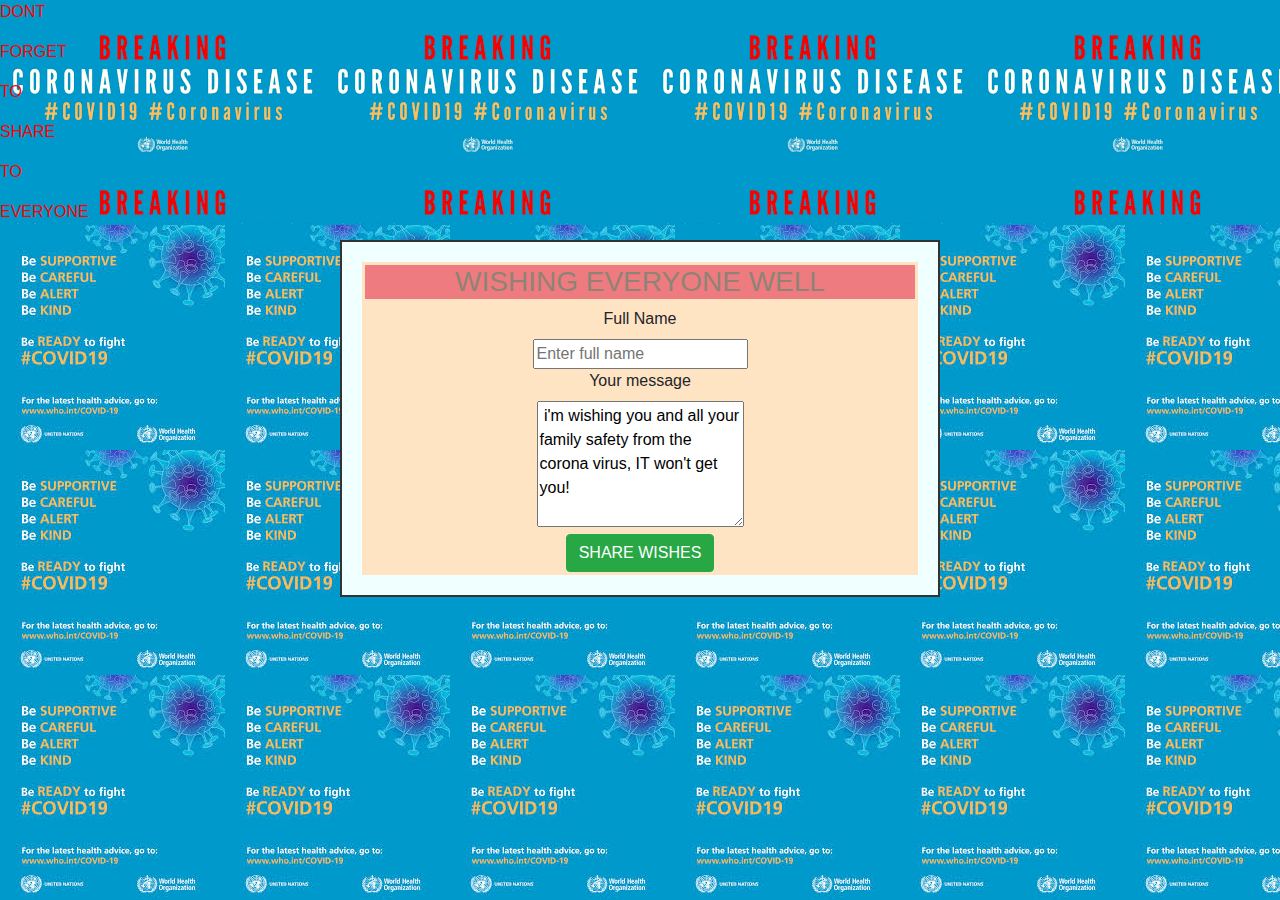
==== index.html @ fb14a27f "original code" ====
<!DOCTYPE html>
<html>
    <head>
        <title>COVID19 WELL WISHES</title>
        <link rel="stylesheet" type="text/css" href="indexstyle.css">
        <link rel="stylesheet" type="text/css" href="css/bootstrap.min.css">
    <script src="https://code.jquery.com/jquery-3.4.1.min.js"></script>

    <script src="js/bootstrap.min.js"></script>
    </head>
    <body>
        <header>
            <bold><p>DONT</p>
            <p>FORGET</p>
            <P>TO</P>
            <P> SHARE</P>
            <p>TO</p>
            <P>EVERYONE</P></bold>
        </header>
       
        <div class="contactform">
            <form  action="submit.php" method="post">
            <h3> WISHING EVERYONE WELL</h3>
        
        
            <label for="full_name"> Full Name</label><br/>
            <input type="text" name="full_name" placeholder="Enter full name"/><br/>
        
           
            <label for="email">Your message</label><br/>
            <textarea type="text" name="message" cols="20" rows="5"> i'm wishing you and all your family safety from the corona virus, IT won't get you! </textarea><br/>
            
                
            <button type="submit" name="submit" class="btn btn-success">SHARE WISHES</button><br/>
        
        
        
        </form> 
        
        </div>

        <footer>

        </footer>
    </body>
</html>
---- indexstyle.css ----
body{
    background: url(indeximage.jpg);
    background-size: auto;   
}
header{
    background-image: url(header2.png);    
}
header p{
   color: red;
   border-radius: 2px;
}

.contactform{
text-align: center;
margin: 0 auto;
padding:20px;
width: 600PX;
border: 2px solid #333333;

background-color: azure;


}
form{
    padding: 3px;
    background-color: bisque;
}
h3{
opacity: 0.5;
background-color: crimson;
}
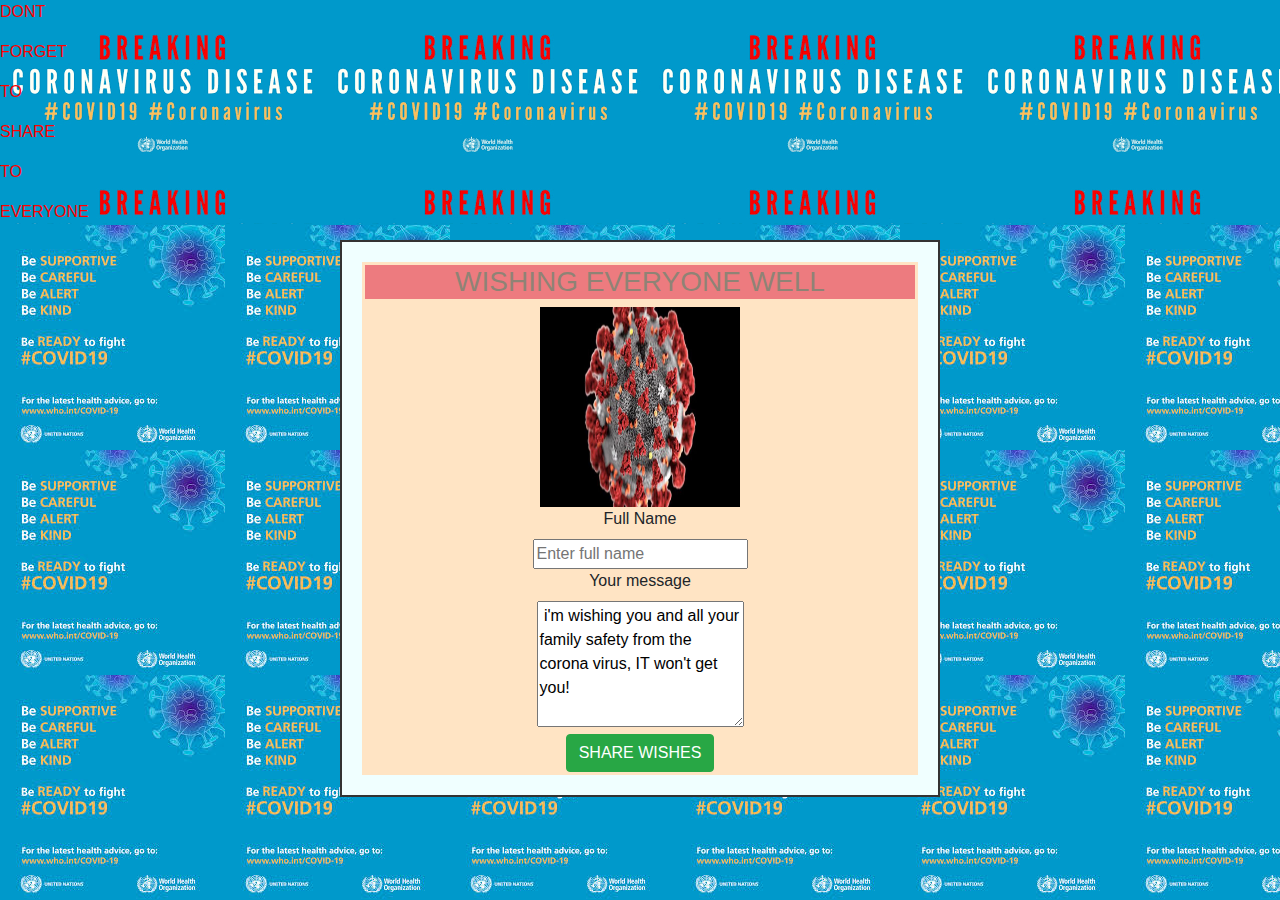
==== commit f0aac77c: "original code 1.1" ====
--- a/index.html
+++ b/index.html
@@ -22,7 +22,7 @@
             <form  action="submit.php" method="post">
             <h3> WISHING EVERYONE WELL</h3>
         
-        
+        <img src="sarscov19.jpg" width="200px" height="200px" alt="covid19 image"><br/>
             <label for="full_name"> Full Name</label><br/>
             <input type="text" name="full_name" placeholder="Enter full name"/><br/>
         
